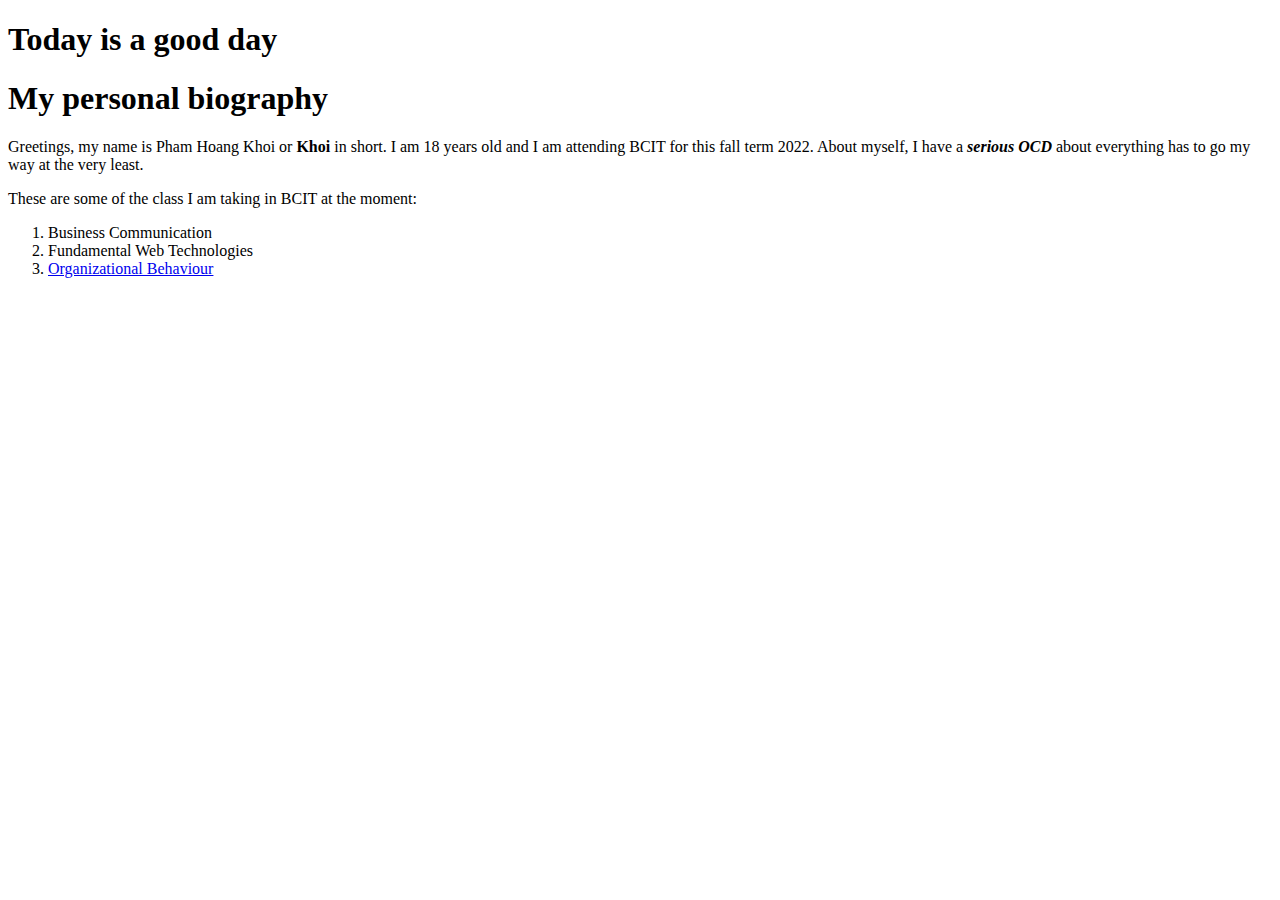
==== index.html @ 7e3f9ed9 "a picture of you" ====
<!DOCTYPE html>
<html lang="en">
<head>
 <title>Lab 2</title>   
</head>
<body>
    <h1>Today is a good day</h1>
    <h1>My personal biography</h1>
    <p>Greetings, my name is Pham Hoang Khoi or <b>Khoi</b> in short. I am 18 years old and I am attending BCIT for this fall term 2022. About myself, I have a <em><strong>serious OCD</strong></em> about everything has to go my way at the very least.</p>
   <p>These are some of the class I am taking in BCIT at the moment:</p>
    <ol>
        <li>Business Communication</li>
        <li>Fundamental Web Technologies</li>
        <li><a href="https://www.bcit.ca/outlines/20223041875/" target="_blank">Organizational Behaviour</a></li>
    </ol>
</body>
</html>
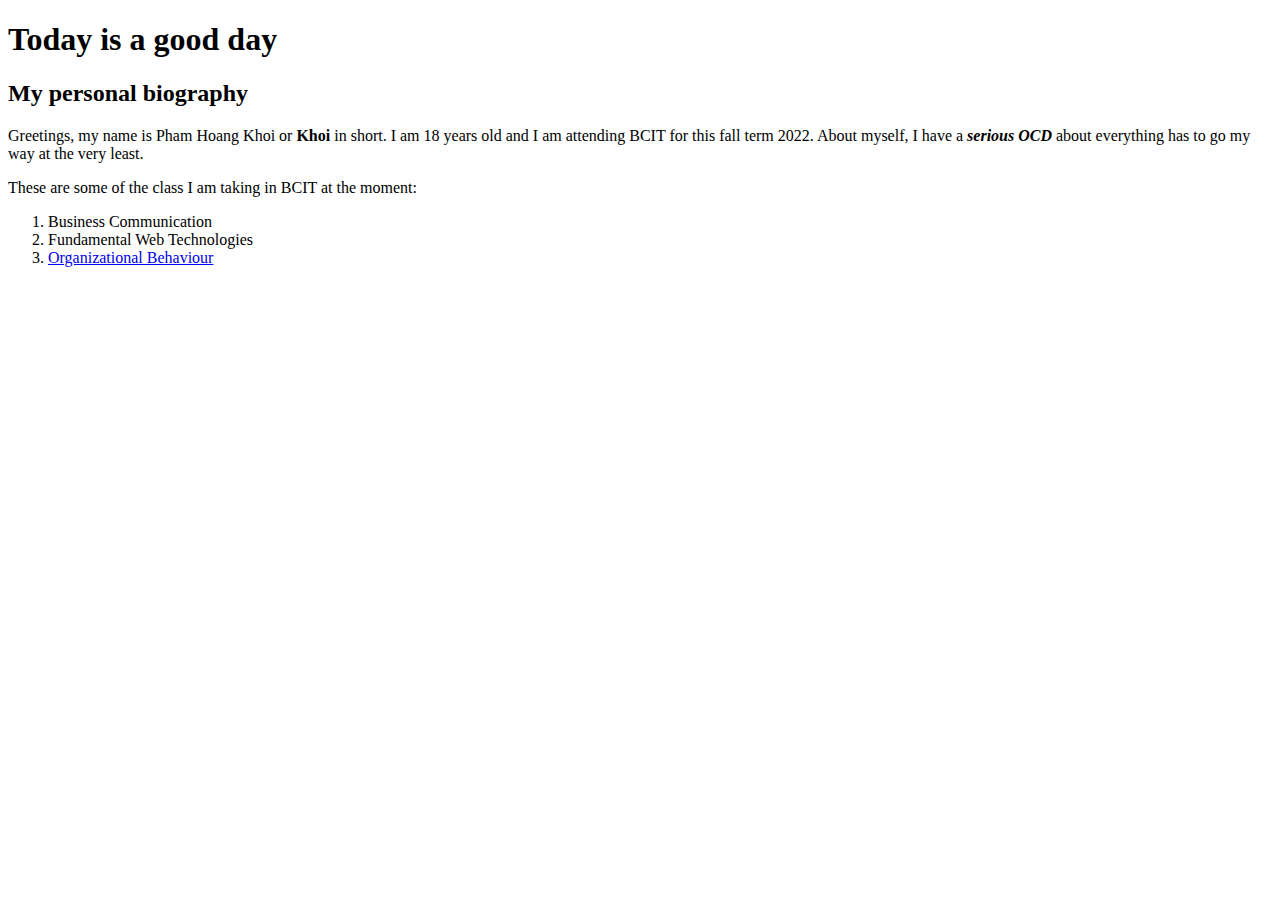
==== commit 6d7c8086: "Add two headings with h1 and h2" ====
--- a/index.html
+++ b/index.html
@@ -5,7 +5,7 @@
 </head>
 <body>
     <h1>Today is a good day</h1>
-    <h1>My personal biography</h1>
+    <h2>My personal biography</h2>
     <p>Greetings, my name is Pham Hoang Khoi or <b>Khoi</b> in short. I am 18 years old and I am attending BCIT for this fall term 2022. About myself, I have a <em><strong>serious OCD</strong></em> about everything has to go my way at the very least.</p>
    <p>These are some of the class I am taking in BCIT at the moment:</p>
     <ol>
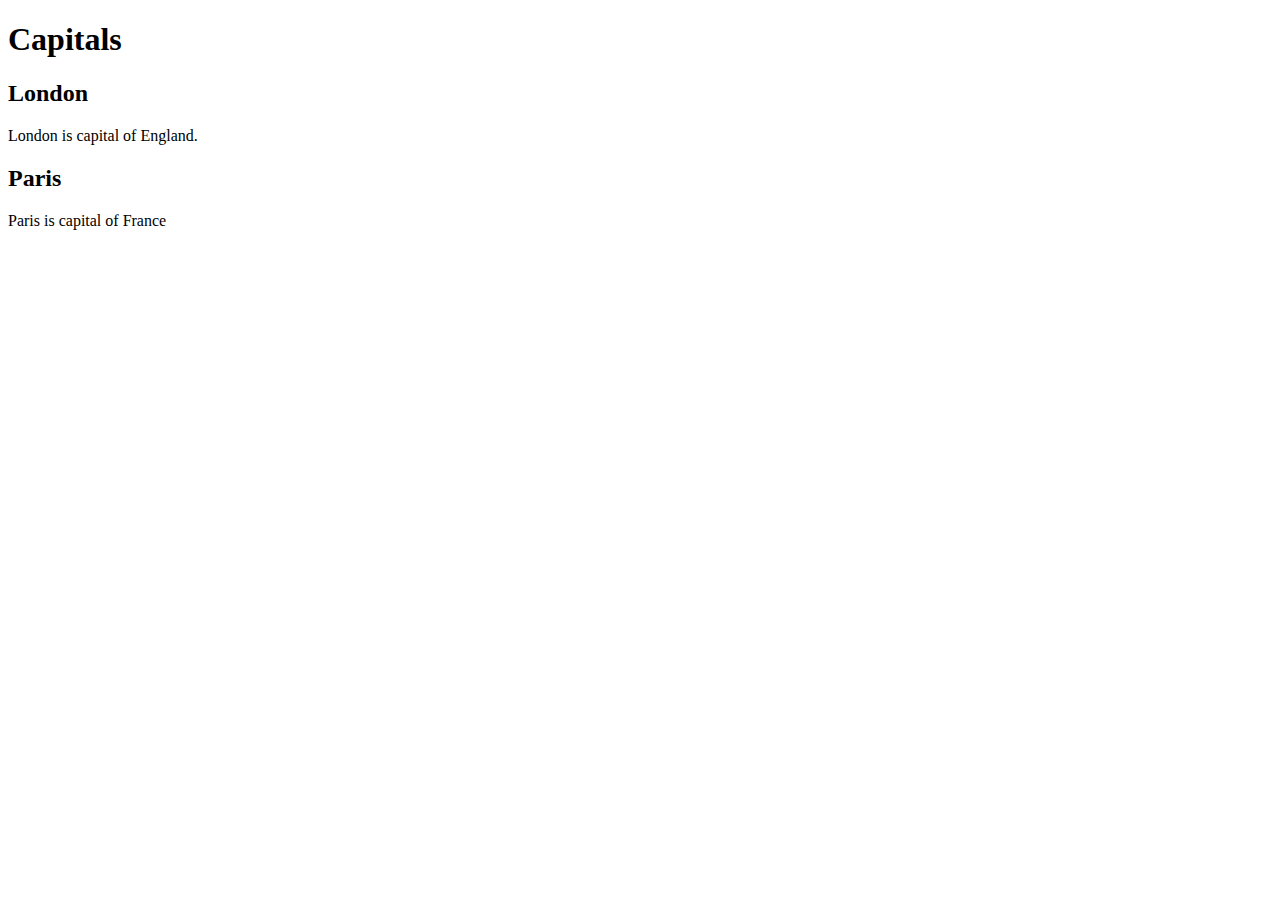
==== commit 3be39e58: "add color beige to the second paragraph" ====
--- a/index.html
+++ b/index.html
@@ -1,17 +1,15 @@
 <!DOCTYPE html>
-<html lang="en">
-<head>
- <title>Lab 2</title>   
-</head>
-<body>
-    <h1>Today is a good day</h1>
-    <h2>My personal biography</h2>
-    <p>Greetings, my name is Pham Hoang Khoi or <b>Khoi</b> in short. I am 18 years old and I am attending BCIT for this fall term 2022. About myself, I have a <em><strong>serious OCD</strong></em> about everything has to go my way at the very least.</p>
-   <p>These are some of the class I am taking in BCIT at the moment:</p>
-    <ol>
-        <li>Business Communication</li>
-        <li>Fundamental Web Technologies</li>
-        <li><a href="https://www.bcit.ca/outlines/20223041875/" target="_blank">Organizational Behaviour</a></li>
-    </ol>
-</body>
+<html>
+    <head>
+        <title>week5</title>
+        <link href="CSS/stylesheets.css" rel="stylesheets" type="text/css" />
+    </head>
+    <body>
+        <h1 class="headings">Capitals</h1>
+        <h2 class="headings">London</h2>
+        <p>London is capital of England.</p>
+
+        <h2 class="headings">Paris</h2>
+        <p class="paragraph">Paris is capital of France</p>
+    </body>
 </html>--- a/CSS/stylesheets.css
+++ b/CSS/stylesheets.css
@@ -0,0 +1,6 @@
+.headings {
+    color: red;
+}
+.paragraph{
+    color:beige;
+}
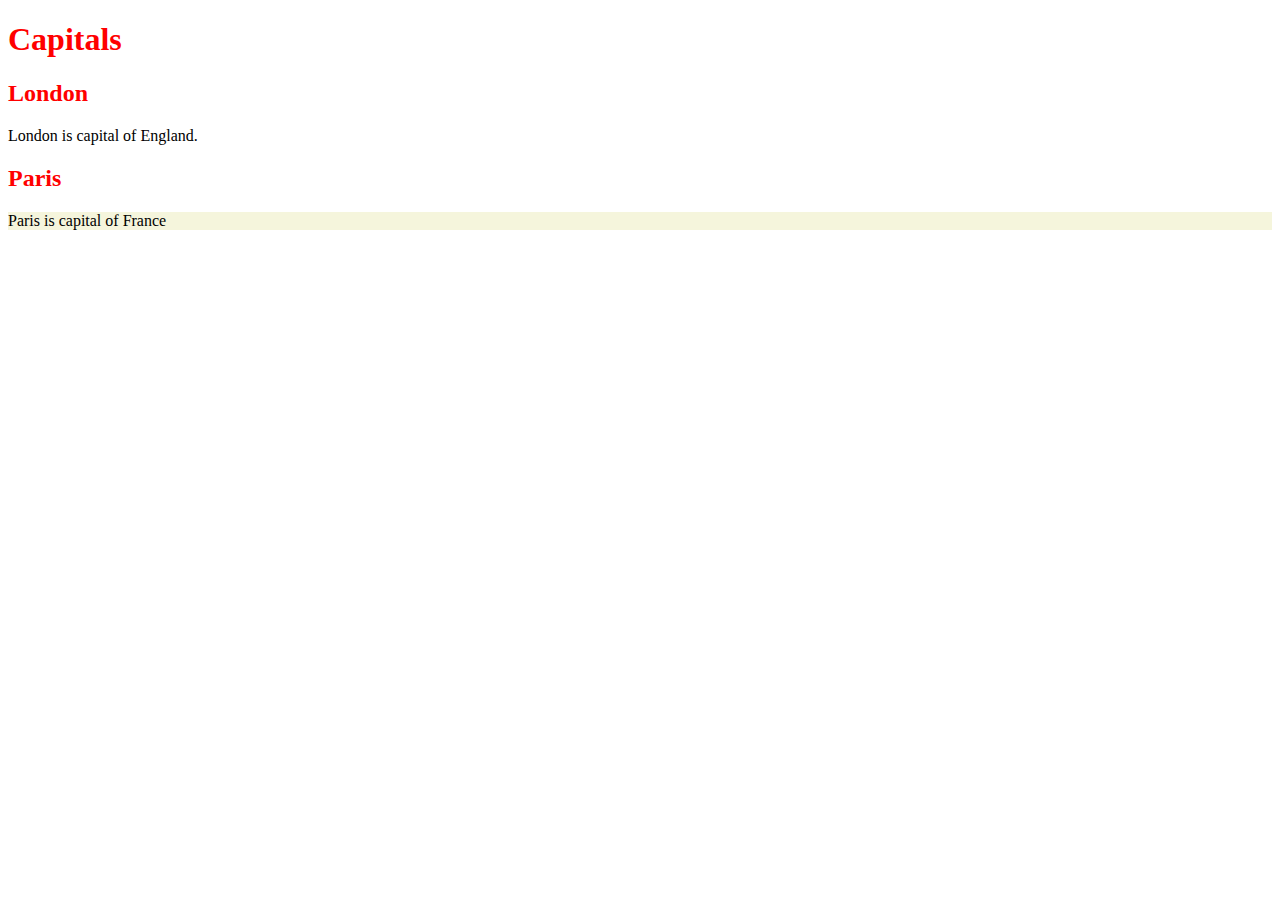
==== commit a1ed0d1b: "add background color to the second Paris paragraph" ====
--- a/index.html
+++ b/index.html
@@ -2,7 +2,7 @@
 <html>
     <head>
         <title>week5</title>
-        <link href="CSS/stylesheets.css" rel="stylesheets" type="text/css" />
+        <link href="CSS/stylesheets.css" rel="stylesheet" type="text/css" />
     </head>
     <body>
         <h1 class="headings">Capitals</h1>
@@ -10,6 +10,6 @@
         <p>London is capital of England.</p>
 
         <h2 class="headings">Paris</h2>
-        <p class="paragraph">Paris is capital of France</p>
+        <p class="Paris_paragraph">Paris is capital of France</p>
     </body>
 </html>--- a/CSS/stylesheets.css
+++ b/CSS/stylesheets.css
@@ -1,6 +1,6 @@
 .headings {
     color: red;
 }
-.paragraph{
-    color:beige;
+.Paris_paragraph{
+    background-color:beige;
 }
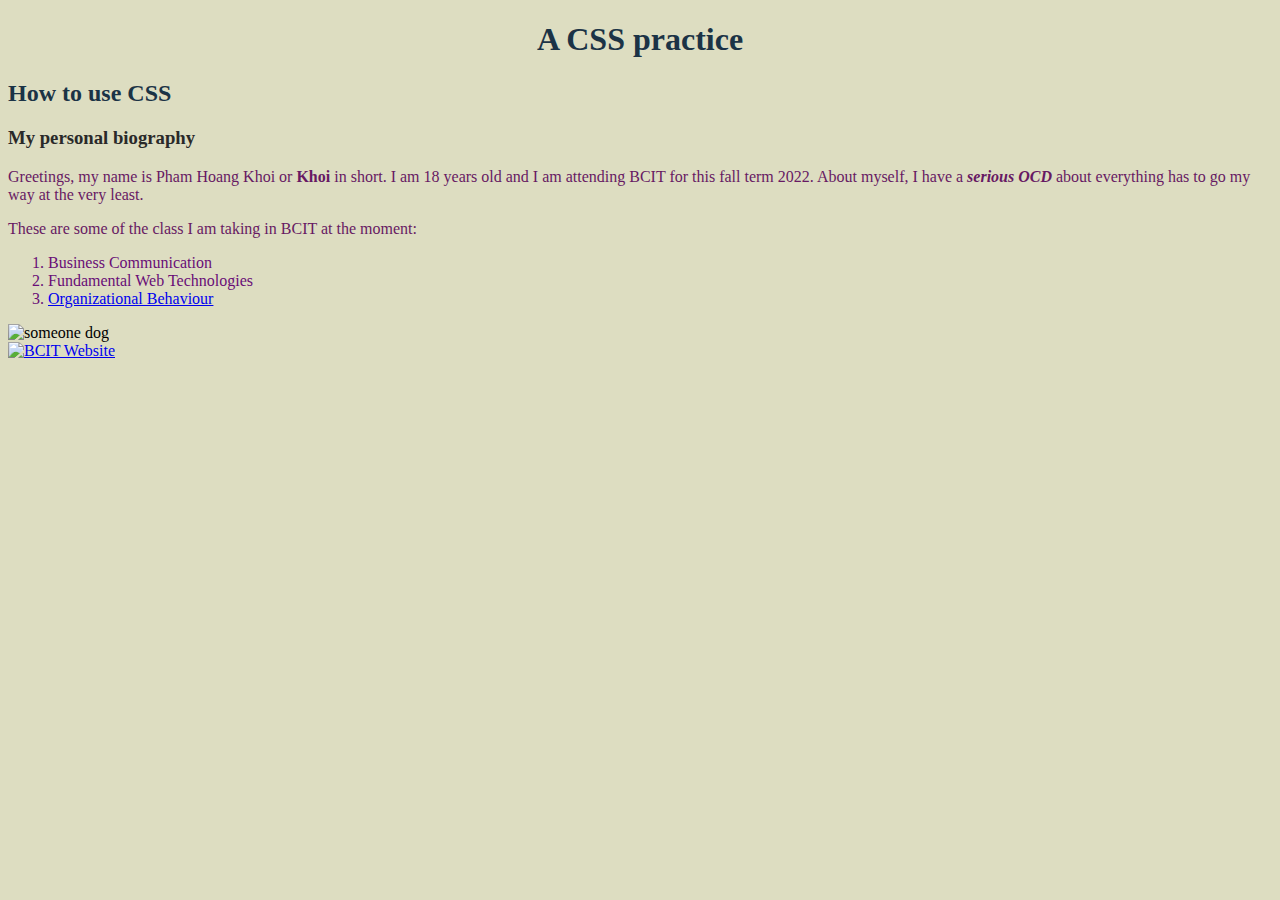
==== commit b46e7a42: "align BCIT logo in the footer to the right" ====
--- a/index.html
+++ b/index.html
@@ -1,15 +1,46 @@
 <!DOCTYPE html>
-<html>
-    <head>
-        <title>week5</title>
-        <link href="CSS/stylesheets.css" rel="stylesheet" type="text/css" />
-    </head>
-    <body>
-        <h1 class="headings">Capitals</h1>
-        <h2 class="headings">London</h2>
-        <p>London is capital of England.</p>
-
-        <h2 class="headings">Paris</h2>
-        <p class="Paris_paragraph">Paris is capital of France</p>
-    </body>
-</html>+<html lang="en">
+  <head>
+    <title>Lab 2</title>
+    <link href="css/stylesheet.css" rel="stylesheet" type="text/css" />
+  </head>
+  <body>
+    <header>
+      <h1>A CSS practice</h1>
+    </header>
+    <main>
+      <article>
+        <h2>How to use CSS</h2>
+        <section>
+          <h3>My personal biography</h3>
+          <p>
+            Greetings, my name is Pham Hoang Khoi or <b>Khoi</b> in short. I am
+            18 years old and I am attending BCIT for this fall term 2022. About
+            myself, I have a <em><strong>serious OCD</strong></em> about
+            everything has to go my way at the very least.
+          </p>
+        </section>
+        <p>These are some of the class I am taking in BCIT at the moment:</p>
+        <ol>
+          <li>Business Communication</li>
+          <li>Fundamental Web Technologies</li>
+          <li>
+            <a href="https://www.bcit.ca/outlines/20223041875/" target="_blank"
+              >Organizational Behaviour</a
+            >
+          </li>
+        </ol>
+        <img src="images/adog.jpg" alt="someone dog" width="100" height="100" />
+        <footer>
+          <a href="https://www.bcit.ca/" target="_blank"
+            ><img
+              src="images/BCITlogo.png"
+              alt="BCIT Website"
+              width="100"
+              height="100"
+          /></a>
+        </footer>
+      </article>
+    </main>
+  </body>
+</html>
--- a/css/stylesheet.css
+++ b/css/stylesheet.css
@@ -0,0 +1,19 @@
+body{
+    background-color:rgb(221, 221, 193);
+}
+h1{
+    color:rgb(27, 51, 70);
+    text-align: center;
+}
+h2{
+    color:rgb(27, 51, 70);
+}
+h3{
+    color:rgb(41,41,41);
+}
+p{
+    color:#671963;
+}
+ol{
+    color:rgb(105, 13, 119);
+}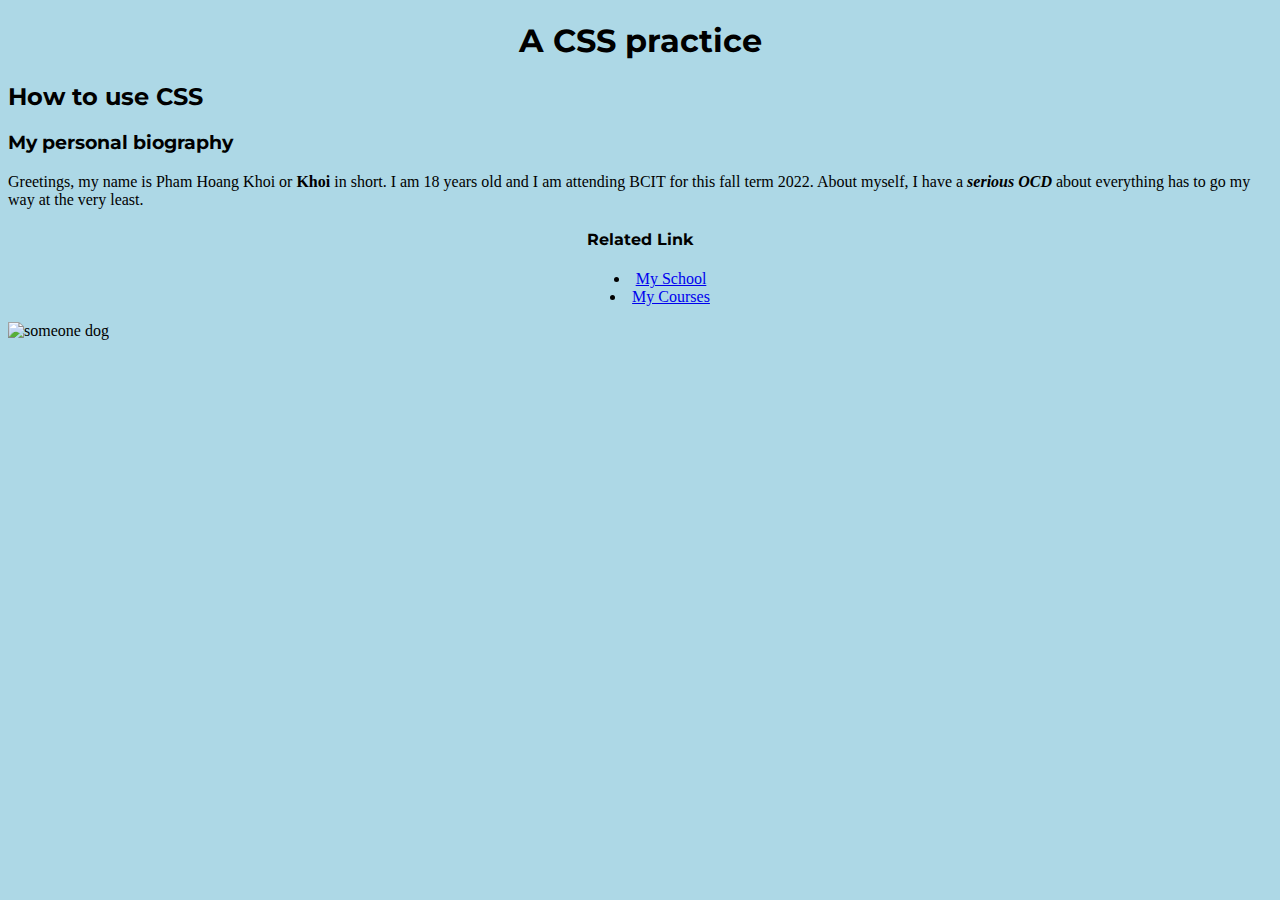
==== commit df585abf: "find the link of the font Montserrat" ====
--- a/index.html
+++ b/index.html
@@ -3,16 +3,20 @@
   <head>
     <title>Lab 2</title>
     <link href="css/stylesheet.css" rel="stylesheet" type="text/css" />
+    <!-- <link rel="stylesheet" href="https://fonts.googleapis.com/css?family=Montserrat"> -->
+    <link rel="preconnect" href="https://fonts.googleapis.com">
+<link rel="preconnect" href="https://fonts.gstatic.com" crossorigin>
+<link href="https://fonts.googleapis.com/css2?family=Montserrat:wght@200;500&display=swap" rel="stylesheet">
   </head>
   <body>
     <header>
-      <h1>A CSS practice</h1>
+      <h1 class="new_font1">A CSS practice</h1>
     </header>
     <main>
       <article>
-        <h2>How to use CSS</h2>
+        <h2 class="new_font">How to use CSS</h2>
         <section>
-          <h3>My personal biography</h3>
+          <h3 class="new_font">My personal biography</h3>
           <p>
             Greetings, my name is Pham Hoang Khoi or <b>Khoi</b> in short. I am
             18 years old and I am attending BCIT for this fall term 2022. About
@@ -20,7 +24,8 @@
             everything has to go my way at the very least.
           </p>
         </section>
-        <p>These are some of the class I am taking in BCIT at the moment:</p>
+        
+        <!-- <p>These are some of the class I am taking in BCIT at the moment:</p>
         <ol>
           <li>Business Communication</li>
           <li>Fundamental Web Technologies</li>
@@ -29,16 +34,24 @@
               >Organizational Behaviour</a
             >
           </li>
-        </ol>
+        </ol> -->
+
+        <h4 class="new_font1">Related Link</h4>
+        <div class="link">
+        <ul>
+          <li ><a href="misc/school.html" target="_blank">My School</a></li>
+          <li ><a href="misc/courses.html" target="_blank">My Courses</a></li>
+        </ul>
+      </div>
         <img src="images/adog.jpg" alt="someone dog" width="100" height="100" />
         <footer>
-          <a href="https://www.bcit.ca/" target="_blank"
-            ><img
+          <!-- <a href="https://www.bcit.ca/" target="_blank" 
+            ><img 
               src="images/BCITlogo.png"
               alt="BCIT Website"
               width="100"
               height="100"
-          /></a>
+          /></a> -->
         </footer>
       </article>
     </main>
--- a/css/stylesheet.css
+++ b/css/stylesheet.css
@@ -1,19 +1,22 @@
 body{
-    background-color:rgb(221, 221, 193);
+    background-color:lightblue;
 }
-h1{
-    color:rgb(27, 51, 70);
+.new_font {
+    font-family: "Montserrat", sans-serif;
+  }
+.new_font1{
+    font-family: "Montserrat", sans-serif;
     text-align: center;
-}
-h2{
-    color:rgb(27, 51, 70);
-}
-h3{
-    color:rgb(41,41,41);
-}
-p{
+  }
+/* p{
     color:#671963;
 }
 ol{
     color:rgb(105, 13, 119);
+} */
+
+.link{
+    background-color: lightblue;
+    text-align: center; 
+    list-style-position: inside;
 }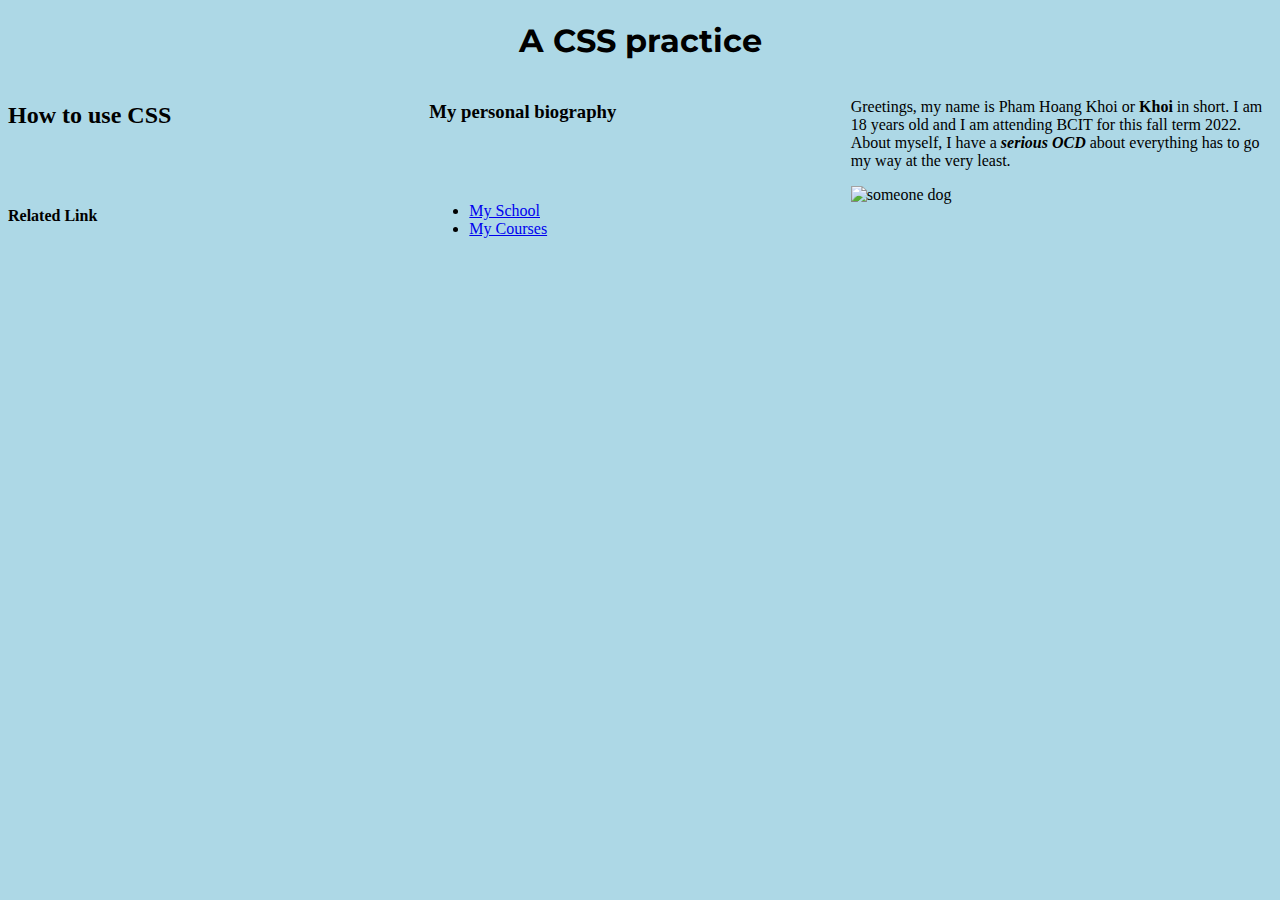
==== commit 802bab4a: "add grid and flex, delete or remove old format" ====
--- a/index.html
+++ b/index.html
@@ -9,21 +9,21 @@
 <link href="https://fonts.googleapis.com/css2?family=Montserrat:wght@200;500&display=swap" rel="stylesheet">
   </head>
   <body>
-    <header>
-      <h1 class="new_font1">A CSS practice</h1>
-    </header>
-    <main>
+    <!-- <header> -->
+      <h1 id="Header1">A CSS practice</h1>
+    <!-- </header> -->
+    <!-- <main> -->
       <article>
-        <h2 class="new_font">How to use CSS</h2>
-        <section>
-          <h3 class="new_font">My personal biography</h3>
-          <p>
-            Greetings, my name is Pham Hoang Khoi or <b>Khoi</b> in short. I am
-            18 years old and I am attending BCIT for this fall term 2022. About
-            myself, I have a <em><strong>serious OCD</strong></em> about
-            everything has to go my way at the very least.
-          </p>
-        </section>
+        <h2 id="Header2">How to use CSS</h2>
+        <!-- <section> -->
+        <h3 id="Header3">My personal biography</h3>
+        <p>
+          Greetings, my name is Pham Hoang Khoi or <b>Khoi</b> in short. I am
+          18 years old and I am attending BCIT for this fall term 2022. About
+          myself, I have a <em><strong>serious OCD</strong></em> about
+          everything has to go my way at the very least.
+        </p>
+        <!-- </section> -->
         
         <!-- <p>These are some of the class I am taking in BCIT at the moment:</p>
         <ol>
@@ -36,14 +36,14 @@
           </li>
         </ol> -->
 
-        <h4 class="new_font1">Related Link</h4>
-        <div class="link">
+        <h4 id="Header4">Related Link</h4>
+        <!-- <nav class="link"> -->
         <ul>
-          <li ><a href="misc/school.html" target="_blank">My School</a></li>
-          <li ><a href="misc/courses.html" target="_blank">My Courses</a></li>
+          <li><a href="misc/school.html" target="_blank">My School</a></li>
+          <li><a href="misc/courses.html" target="_blank">My Courses</a></li>
         </ul>
-      </div>
-        <img src="images/adog.jpg" alt="someone dog" width="100" height="100" />
+      <!-- </nav> -->
+        <img src="images/adog.jpg" alt="someone dog" width="200" height="200" />
         <footer>
           <!-- <a href="https://www.bcit.ca/" target="_blank" 
             ><img 
@@ -54,6 +54,6 @@
           /></a> -->
         </footer>
       </article>
-    </main>
+    <!-- </main> -->
   </body>
 </html>
--- a/css/stylesheet.css
+++ b/css/stylesheet.css
@@ -1,22 +1,39 @@
 body{
     background-color:lightblue;
 }
-.new_font {
-    font-family: "Montserrat", sans-serif;
-  }
-.new_font1{
-    font-family: "Montserrat", sans-serif;
-    text-align: center;
-  }
+    
+    /* text-align: center; */
 /* p{
     color:#671963;
 }
 ol{
     color:rgb(105, 13, 119);
 } */
+#Header1{
+    font-family: "Montserrat", sans-serif;
+    display: flex;
+    justify-content: center;
+    align-items: center;
+}
 
-.link{
+article{
+    display: grid;
+    grid-template-columns: 1fr 1fr 1fr;
+    grid-template-rows: 1fr 100px 1fr;
+}
+
+#Header2{
+    grid-column: 1/2;
+    grid-row: 1/2;
+}
+
+
+
+
+
+/* .link{
     background-color: lightblue;
+    
     text-align: center; 
     list-style-position: inside;
-}+} */